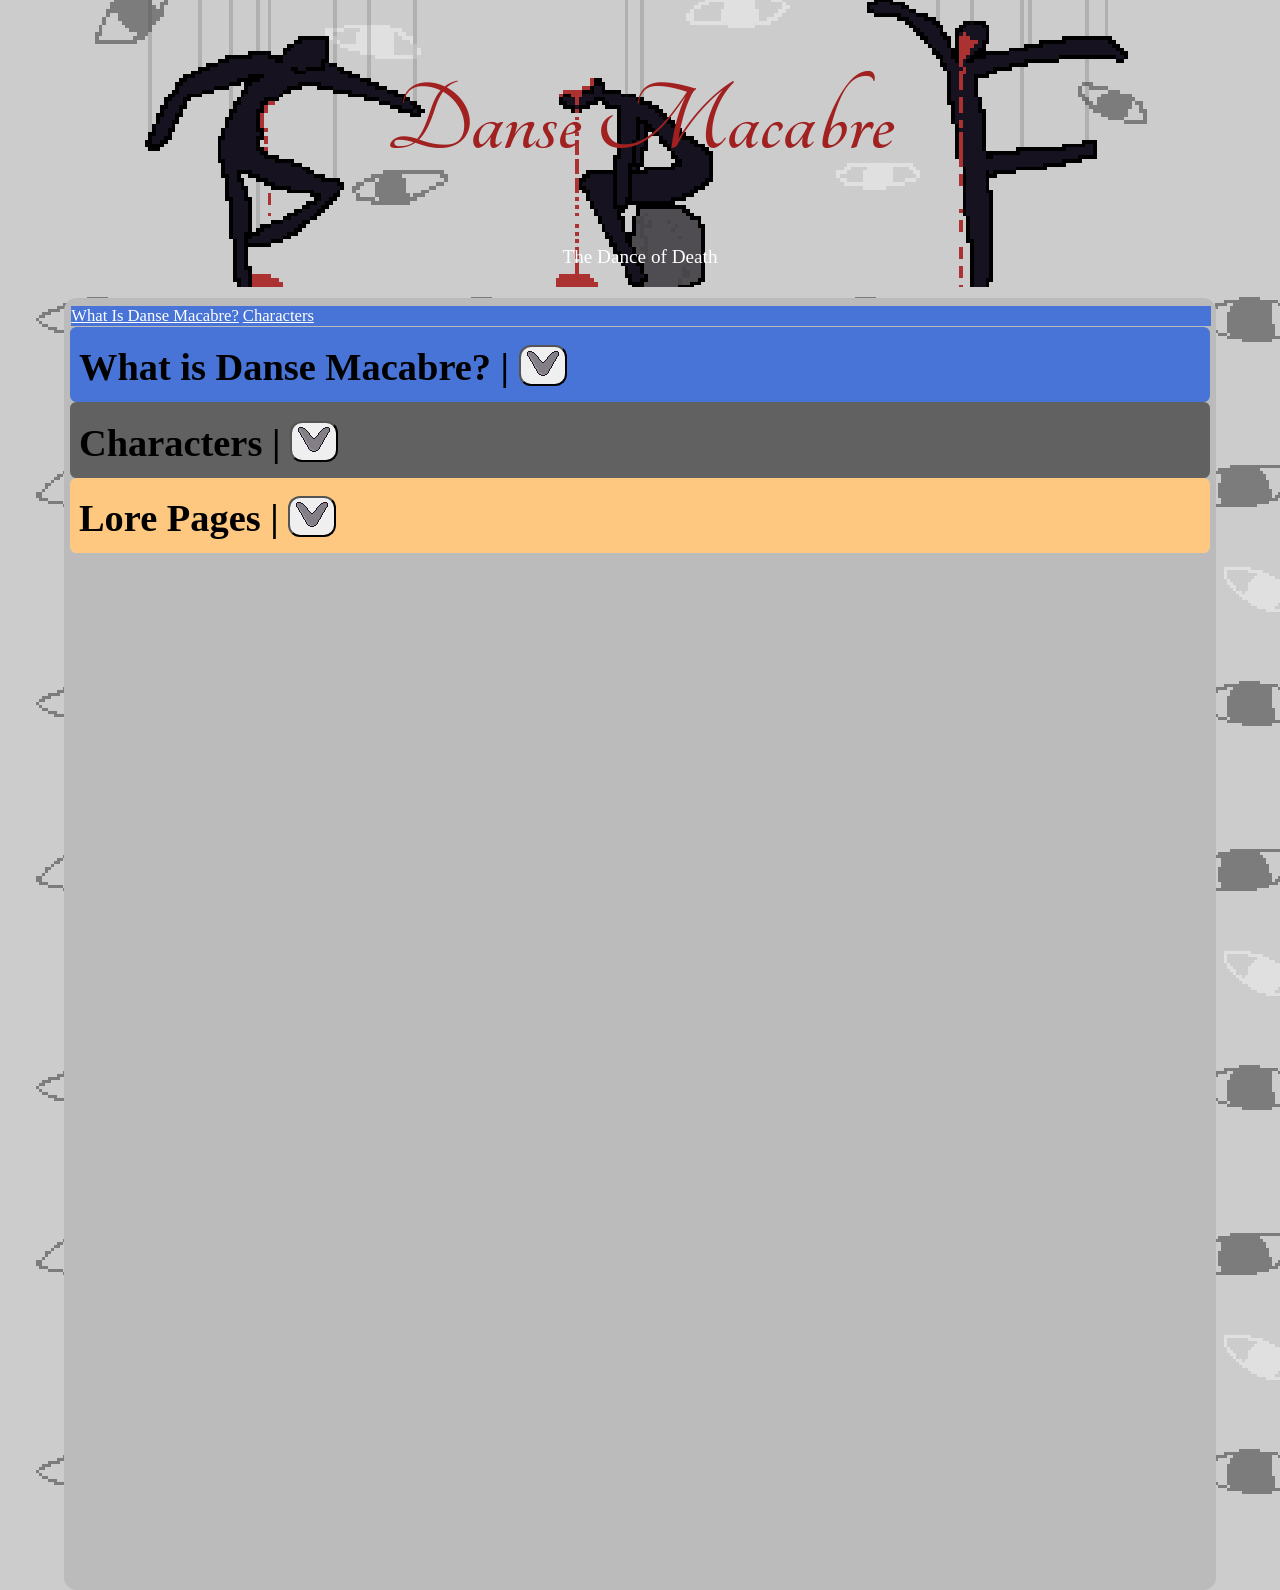
==== index.html @ dbfbf9e8 "Add files via upload" ====
<!DOCTYPE html>
<html>
<head>
    <!--Editing the browser tab-->
    <title>Danse Macabre</title>
    <link rel="icon" type="image/x-icon" href="i/favicon.png">
    <!--Importing fonts using google fonts API-->
    <link rel="preconnect" href="https://fonts.googleapis.com">
    <link rel="preconnect" href="https://fonts.gstatic.com" crossorigin>
    <link href="https://fonts.googleapis.com/css2?family=Special+Elite&family=Tangerine:wght@400;700&display=swap" rel="stylesheet">
    <!--Importing the CSS and JavaScript files-->
    <link rel="stylesheet" href="stylesheet.css">
    <script src="script.js"></script>
</head>
<body>
    <!--The top-most title display and banner-->
    <header>
        <h1>Danse Macabre</h1>
        <p class="subheading">The Dance of Death</p>
    </header>
    <!--The Web-page's contents-->
    <div class="main">
        <!--The navigation bar for the website-->
        <nav>
            <a href="#whdm">What Is Danse Macabre?</a>
            <a href="#char">Characters</a>
        </nav>
        <!--The 'What is Danse Macabre' element-->
        <div class="whdm" id="whdm">
            <h2>What is Danse Macabre? | <button class="dropdown" id="whdm-btn" onclick="whdm_act()"><img src="i/Darrow.png"></button></h2> <!--Title of the elemnt, and drop-down button-->
            <div class="whdm-inset" id="whdm-inset" style="display: none;"> <!--Drop-down internals for 'What is Danse Macabre'-->
                <p>Danse Macabre is a fictional lorebook/ artbook project centered around a distopian past where sins are manifested into creatures, and humans have been granted abilities to maintain the ballance of power on the earth.</p>
                <h3>A brief history:</h3>
                <p>In the begining, <span class="angelic">He</span> created The earth and bountiful vegitations to acompany it. Then, in <span class="angelic">His</span> lonelyness, <span class="angelic">He</span> took four pieces of <span class="angelic">Himself</span> to create the ideal watchers, the Archangel Gabriel, the Archangel Riphiel, the Archangel Michael, and the Archangel <span class="forbidden">Don't speak of him</span>. Next, <span class="angelic">He</span> created the Heavens, the animals, and the humans. On earth, the watchers guided the humans on earth to aid in their development, making them quickly progress through technological and societal advancements. After many years, humanity developed overindulgence, leading <span class="angelic">Him</span> to make <span class="sin">It</span> <span class="forbidden">What have I done?</span>. <span class="sin">It</span> roamed earth, creating creatures out of sins called manifestations, causing all of the watchers to recoil in disgust, leaving earth and society. They waited for <span class="angelic">Him</span> to answer, but they never got a response. One day, certain humans began developing powers, called awakenings, allowing them to combat the encarnations and restoring the ballence of power in the beings of Earth. </p>
            </div>
        </div>
        <!--The 'Characters' element-->
        <div class="char" id="char">
            <h2>Characters | <button class="dropdown" id="char-btn" onclick="char_act()"><img src="i/Darrow.png"></button></h2> <!--Title of the element, and drop-down button-->
            <div class="char-inset" id="char-inset" style="display: none;"> <!--Drop-down internals for 'Characters'-->
                <p>Being a loerbook, Danse Macabre has many characters, and due to it still being in development, many of them are unfinished, so some characters may be 'under development'.</p>
                <h3 style="background-color: #420000; width: 100%; color: #c4c4c4;">Manifestations: <img src="i/Manifestations.gif" style="max-height: 1.5vw;"></h3> <!--Title and icon for the manifestations section-->
                <div class="manifestations"> <!--Manifestations section-->
                    <p>Manifestations are the creatures formed and contorted from the sins of our peers, When we cannot contain ourselfes, <i>they</i> arise</p>
                    <table>
                        <tr> <!--Hara-Kiri (Cupcake)-->
                            <th class="manif"><a href="haki.html">Hara-Kiri (Cupcake)</a></th>
                            <th class="manif">The Rows of a thousand scales swallows the pain of those who wasted it all</th>
                            <th class="manif" style="background-color: #000000;"><img src="i/Cupcake.png"></th>
                        </tr>
                        <tr> <!--Vamp (Bethany)-->
                            <th class="manif">Vamp (Bethany)</th>
                            <th class="manif">Sercome to it's screech, clawing at the back of your brain to comply</th>
                            <th class="manif" style="background-color: #4b4a4a;"><img src="i/bethany.png"></th>
                        </tr>
                        <tr> <!--Void-bound (Episkopos)-->
                            <th class="manif">Void-bound (Episkopos)</th>
                            <th class="manif">Ripping through reality itself, it stares at you. Dropping yourself to the will of it's judgement</th>
                            <th class="manif" style="background-color: #3b1829;"><img src="i/episkopos.png"></th>
                        </tr>
                    </table>
                </div>
                <h3 style="background-color: #ffd596;">Awakenings: <img src="i/awakenings.gif" style="max-height: 1.5vw;"></h3> <!--Awakenings section-->
                <div class="awakenings">
                    <p>Awakenings are the humans that have been empowered with special abilities to ballence the power on the world, as <span class="angelic">His</span> last hope</p>
                    <table>
                        <tr> <!--Petunias-->
                            <th class="awak">Petunias</th>
                            <th class="awak">Froliking through flowers, we should heed to her beauty</th>
                            <th class="awak"><img src="i/WIP.png"></th>
                        </tr>
                        <tr> <!--Apostate-->
                            <th class="awak">Apostate</th>
                            <th class="awak">Behold his light, a complex construct of many devistating reflections. They underestimate him, but fear him</th>
                            <th class="awak"><img src="i/WIP.png"></th>
                        </tr>
                    </table>
                </div>
            </div>
        </div>
        <!--The 'Lore Pages' element-->
        <div class="lor">
            <h2>Lore Pages | <button class="dropdown" id="lor-btn" onclick="lor_act()"><img src="i/Darrow.png"></button></h2>
            <div class="lor-inset" id="lor-inset" style="display: none;">
                <p>This segment contains all of the lore pages that are a part of Danse Macabre (Excluding the character pages that can be found in the <a href="#char">Characters</a> section)</p>
                <ul>
                    <li><a href="dlbotd.html">Divine light's birth of the damned</a></li> <!--Divine light's birth of the damned-->
                </ul>
            </div>
        </div>
    </div>
</body>
</html>
---- stylesheet.css ----
body{
    background-color: #bbbbbb;
    background-image: url(i/eyes.png);
    image-rendering: pixelated;
    background-size: 30%;
    margin: 0px;
}
.main{
    margin-left: 5vw;
    margin-right: 5vw;
    margin-top: 23.3vw;
    background-color: #bbbbbb;
    min-height: 100vw;
    border: 0.5vw solid #bbbbbb;
    border-radius: 1vw;
}
header{
    top: 0px;
    position: absolute;
    width: 100%;
    background-color: #cccccc;
    min-height: 20vw;
    background-image: url(i/banner.png);
    background-repeat: no-repeat;
    background-position: center center;
    background-size: 90%;
    image-rendering: pixelated;
}
nav{
    position: sticky;
    background-color: #4774d6;
    top: 0;
    width: 100%;
    margin: 0.1vw;
    min-height: 1.5vw;
}
span.forbidden{
    color: #dddbd2;
    font-style: italic;
}
span.angelic{
    color: #ffc354;
    font-style: italic;
}
span.sin{
    color: rgb(153, 13, 13);
    font-style: italic;
}
.whdm{
    border: 0.72vw solid #4774d6;
    border-radius: 0.5vw;
    background-color: #4774d6;
}
.whdm-inset{
    border: 0.5vw solid #d9e5ff;
    border-radius: 0.25vw;
    background-color: #d9e5ff;
}
.char{
    border: 0.72vw solid #616161;
    border-radius: 0.5vw;
    background-color: #616161;
}
.char-inset{
    border: 0.5vw solid #9c9c9c;
    border-radius: 0.25vw;
    background-color: #9c9c9c;
}
img{
    image-rendering: pixelated;
}
button{
    border-radius: 12px;
}
h1{
    font-size: 8vw;
    color: #a12121;
    text-align: center;
    font-family: 'Tangerine', cursive;
    font-weight: 700;
    font-style: normal;
}
.subheading{
    font-size: 1.5vw;
    color: #ffffff;
    text-align: center;
}
h2{
    font-size: 3vw;
    margin-bottom: 0.3vw;
    margin-top: 0.75vw;
}
table{
    border-collapse: collapse;
    width: 100%;
}
th.manif{
    border: 0.3vw solid #700000;
    border-radius: 0.15vw;
    border-collapse: collapse;
    font-size: 1.5vw;
}
th.awak{
    border: 0.3vw solid #f7d597;
    border-radius: 0.15vw;
    border-collapse: collapse;
    font-size: 1.5vw;
}
a{
    background-color: #4774d6;
    color: #ffffff;
    font-style: normal;
    font-size: 1.3vw;
}
a:hover{
    background-color: #9fbeff;
    font-style: normal;
    color: #cccccc;
}
.lor{
    border: 0.72vw solid #ffc880;
    border-radius: 0.5vw;
    background-color: #ffc880;
}
.lor-inset{
    border: 0.5vw solid #ffe2bc;
    border-radius: 0.25vw;
    background-color: #ffe2bc;
}
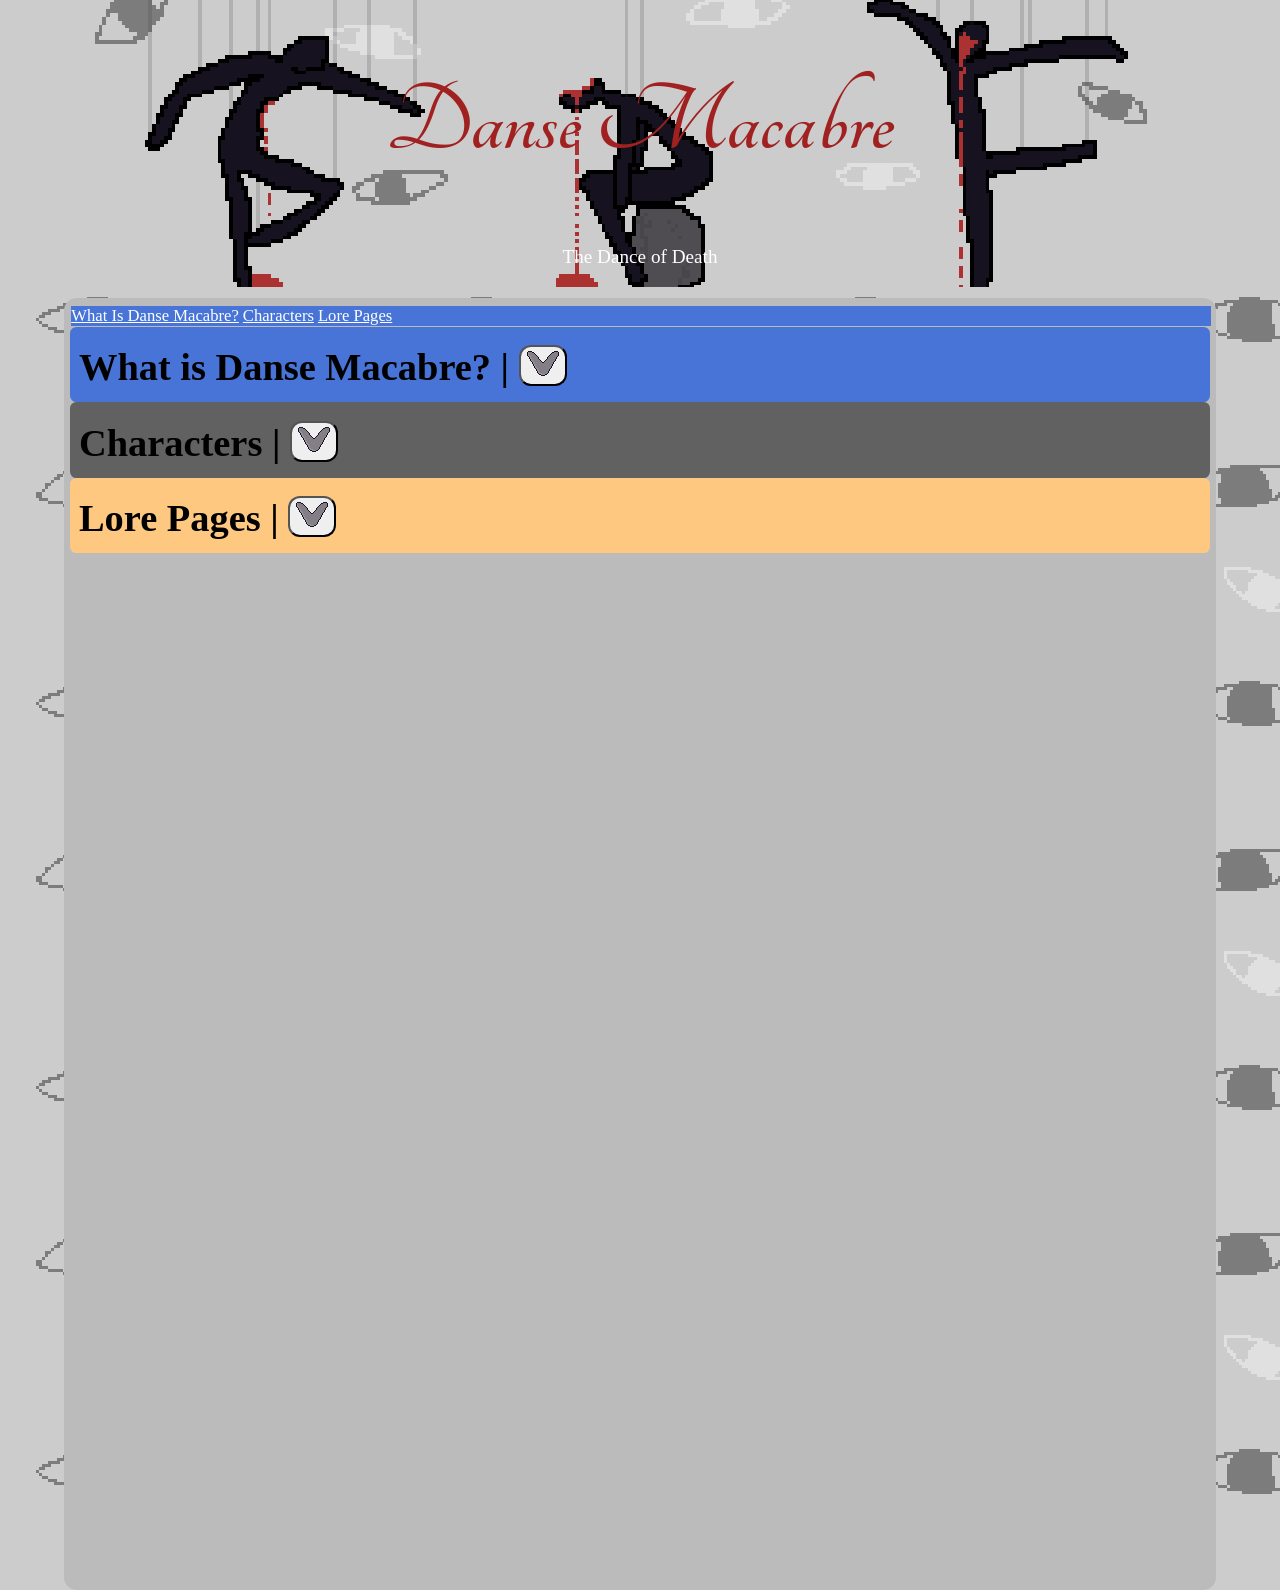
==== commit 26c70298: "Ordered and added new character pages" ====
--- a/index.html
+++ b/index.html
@@ -24,6 +24,7 @@
         <nav>
             <a href="#whdm">What Is Danse Macabre?</a>
             <a href="#char">Characters</a>
+            <a href="#lor">Lore Pages</a>
         </nav>
         <!--The 'What is Danse Macabre' element-->
         <div class="whdm" id="whdm">
@@ -44,19 +45,19 @@
                     <p>Manifestations are the creatures formed and contorted from the sins of our peers, When we cannot contain ourselfes, <i>they</i> arise</p>
                     <table>
                         <tr> <!--Hara-Kiri (Cupcake)-->
-                            <th class="manif"><a href="haki.html">Hara-Kiri (Cupcake)</a></th>
-                            <th class="manif">The Rows of a thousand scales swallows the pain of those who wasted it all</th>
-                            <th class="manif" style="background-color: #000000;"><img src="i/Cupcake.png"></th>
+                            <td class="manif"><a href="t/haki.html">Hara-Kiri (Cupcake)</a></td>
+                            <td class="manif">The Rows of a thousand scales swallows the pain of those who wasted it all</td>
+                            <td class="manif" style="background-color: #000000;"><img src="i/Cupcake.png"></td>
                         </tr>
                         <tr> <!--Vamp (Bethany)-->
-                            <th class="manif">Vamp (Bethany)</th>
-                            <th class="manif">Sercome to it's screech, clawing at the back of your brain to comply</th>
-                            <th class="manif" style="background-color: #4b4a4a;"><img src="i/bethany.png"></th>
+                            <td class="manif"><a href="t/vamp.html">Vamp (Bethany)</a></td>
+                            <td class="manif">Sercome to it's screech, clawing at the back of your brain to comply</td>
+                            <td class="manif" style="background-color: #4b4a4a;"><img src="i/bethany.png"></td>
                         </tr>
                         <tr> <!--Void-bound (Episkopos)-->
-                            <th class="manif">Void-bound (Episkopos)</th>
-                            <th class="manif">Ripping through reality itself, it stares at you. Dropping yourself to the will of it's judgement</th>
-                            <th class="manif" style="background-color: #3b1829;"><img src="i/episkopos.png"></th>
+                            <td class="manif"><a href="t/vb.html">Void-bound (Episkopos)</a></td>
+                            <td class="manif">Ripping through reality itself, it stares at you. Dropping yourself to the will of it's judgement</td>
+                            <td class="manif" style="background-color: #3b1829;"><img src="i/episkopos.png"></td>
                         </tr>
                     </table>
                 </div>
@@ -65,26 +66,26 @@
                     <p>Awakenings are the humans that have been empowered with special abilities to ballence the power on the world, as <span class="angelic">His</span> last hope</p>
                     <table>
                         <tr> <!--Petunias-->
-                            <th class="awak">Petunias</th>
-                            <th class="awak">Froliking through flowers, we should heed to her beauty</th>
-                            <th class="awak"><img src="i/WIP.png"></th>
+                            <td class="awak"><a href="t/petu.html">Petunias</td>
+                            <td class="awak">Froliking through flowers, we should heed to her beauty</td>
+                            <td class="awak"><img src="i/WIP.png"></td>
                         </tr>
                         <tr> <!--Apostate-->
-                            <th class="awak">Apostate</th>
-                            <th class="awak">Behold his light, a complex construct of many devistating reflections. They underestimate him, but fear him</th>
-                            <th class="awak"><img src="i/WIP.png"></th>
+                            <td class="awak"><a href="t/apo.html">Apostate</a></td>
+                            <td class="awak">Behold his light, a complex construct of many devistating reflections. They underestimate him, but fear him</td>
+                            <td class="awak"><img src="i/WIP.png"></td>
                         </tr>
                     </table>
                 </div>
             </div>
         </div>
         <!--The 'Lore Pages' element-->
-        <div class="lor">
+        <div class="lor" id="lor">
             <h2>Lore Pages | <button class="dropdown" id="lor-btn" onclick="lor_act()"><img src="i/Darrow.png"></button></h2>
             <div class="lor-inset" id="lor-inset" style="display: none;">
                 <p>This segment contains all of the lore pages that are a part of Danse Macabre (Excluding the character pages that can be found in the <a href="#char">Characters</a> section)</p>
                 <ul>
-                    <li><a href="dlbotd.html">Divine light's birth of the damned</a></li> <!--Divine light's birth of the damned-->
+                    <li><a href="t/dlbotd.html">Divine light's birth of the damned</a></li> <!--Divine light's birth of the damned-->
                 </ul>
             </div>
         </div>
--- a/stylesheet.css
+++ b/stylesheet.css
@@ -94,26 +94,24 @@
     border-collapse: collapse;
     width: 100%;
 }
-th.manif{
+td.manif{
     border: 0.3vw solid #700000;
     border-radius: 0.15vw;
     border-collapse: collapse;
     font-size: 1.5vw;
 }
-th.awak{
+td.awak{
     border: 0.3vw solid #f7d597;
     border-radius: 0.15vw;
     border-collapse: collapse;
     font-size: 1.5vw;
 }
 a{
-    background-color: #4774d6;
     color: #ffffff;
     font-style: normal;
     font-size: 1.3vw;
 }
 a:hover{
-    background-color: #9fbeff;
     font-style: normal;
     color: #cccccc;
 }
